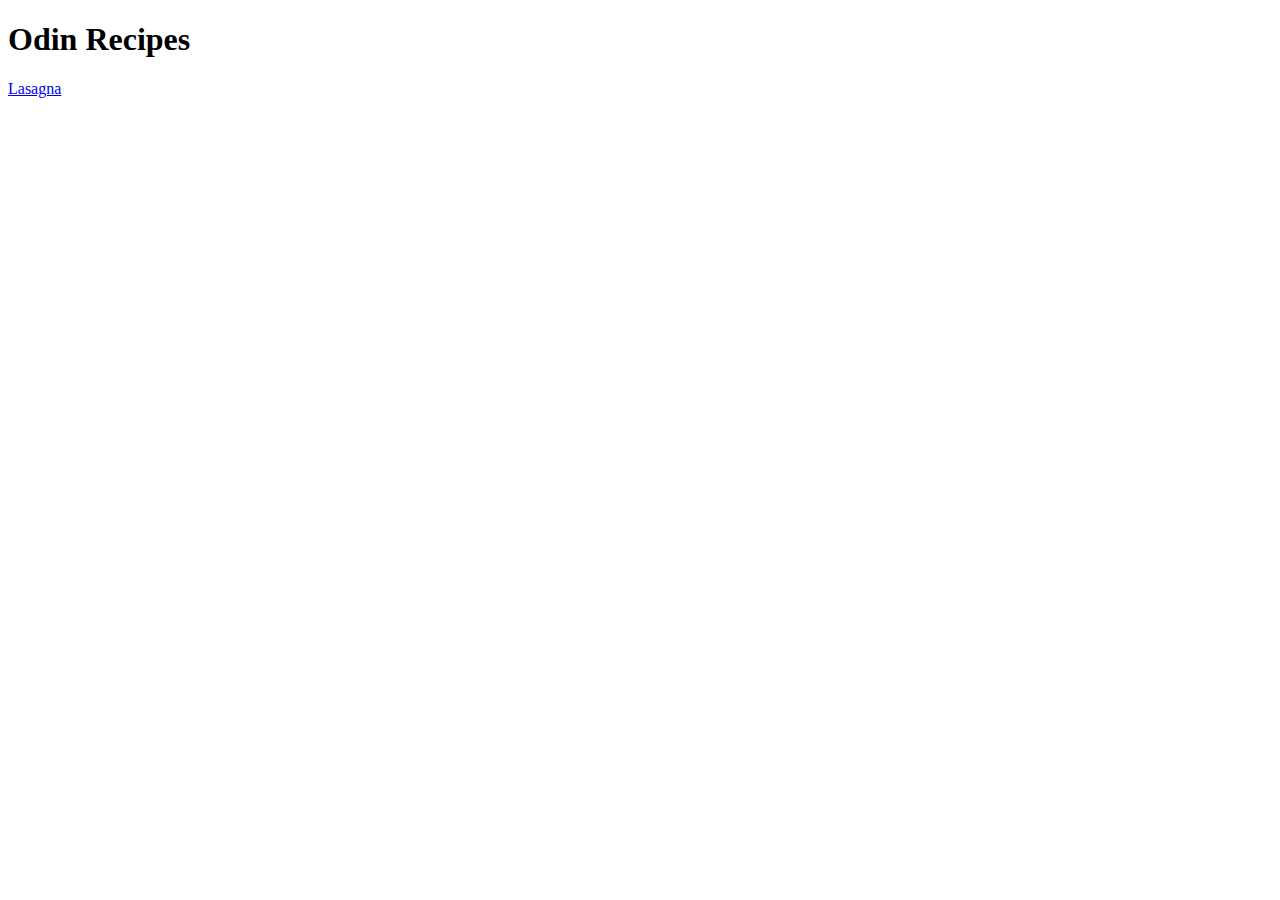
==== index.html @ f96b43bb "Add index.html and lasagna.html" ====
<!DOCTYPE html>
<html lang="en">
<head>
    <meta charset="UTF-8">
    <meta http-equiv="X-UA-Compatible" content="IE=edge">
    <meta name="viewport" content="width=device-width, initial-scale=1.0">
    <title>Odin Recipes</title>
</head>
<body>
    <h1>Odin Recipes</h1>
    <a href="recipes/lasagna.html">Lasagna</a>
</body>
</html>
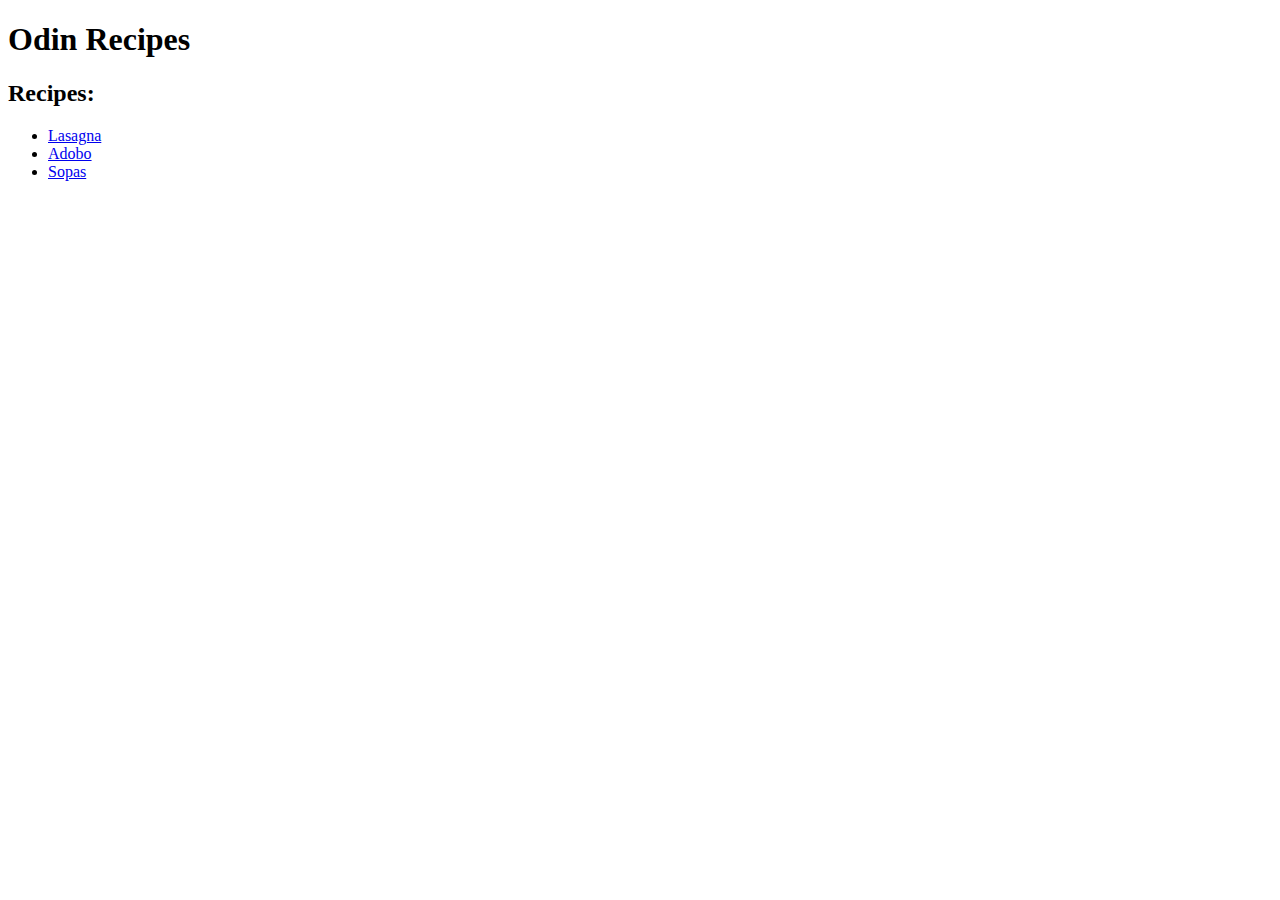
==== commit e71d1b06: "Added adobo and sopas recipes" ====
--- a/index.html
+++ b/index.html
@@ -8,6 +8,12 @@
 </head>
 <body>
     <h1>Odin Recipes</h1>
-    <a href="recipes/lasagna.html">Lasagna</a>
+    <h2>Recipes:</h2>
+    <ul>
+        <li><a href="recipes/lasagna.html">Lasagna</a></li>
+        <li><a href="recipes/adobo.html">Adobo</a></li>
+        <li><a href="recipes/sopas.html">Sopas</a></li>
+    </ul>
+
 </body>
 </html>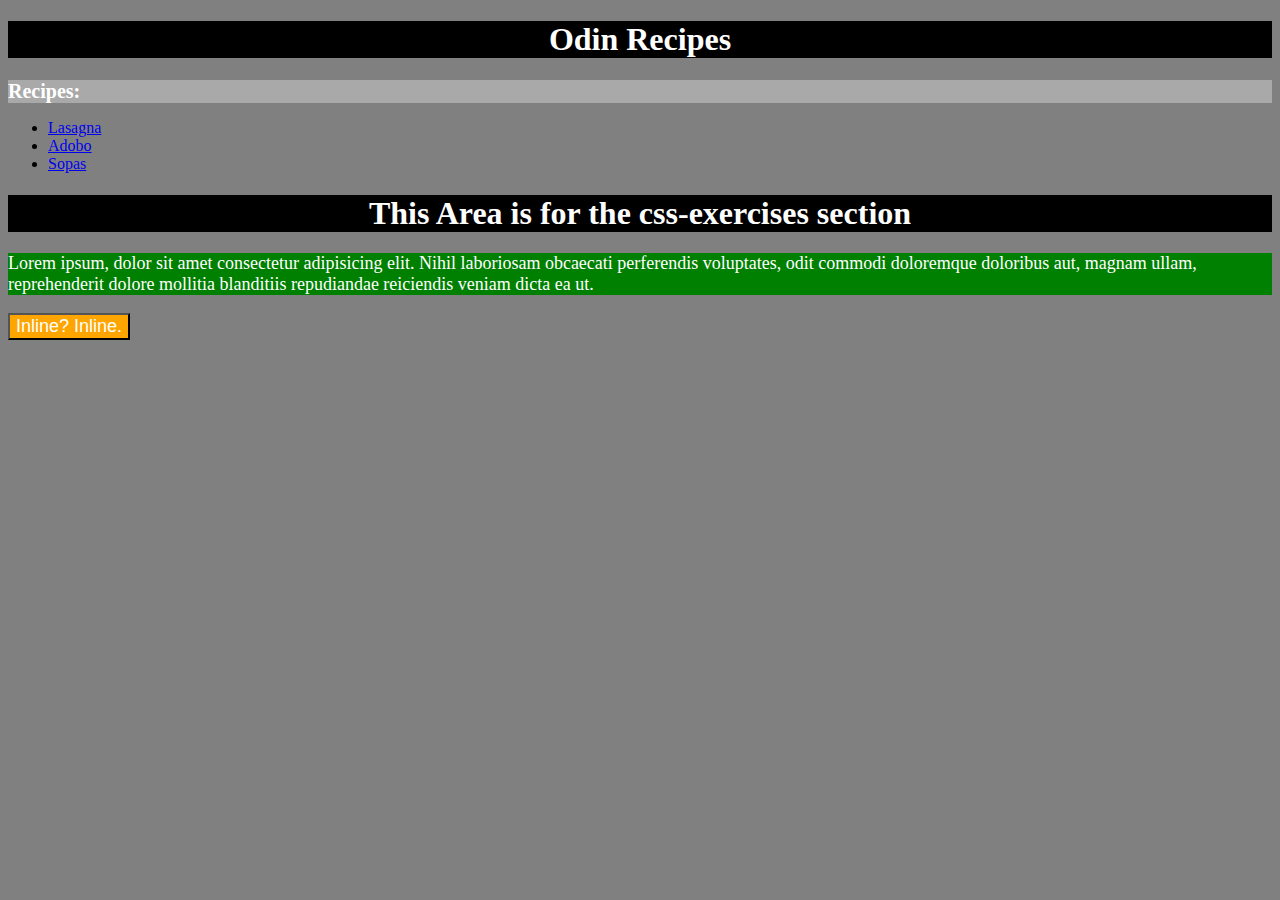
==== commit 0571142f: "Added styles.css" ====
--- a/index.html
+++ b/index.html
@@ -4,7 +4,15 @@
     <meta charset="UTF-8">
     <meta http-equiv="X-UA-Compatible" content="IE=edge">
     <meta name="viewport" content="width=device-width, initial-scale=1.0">
+    <link rel="stylesheet" href="styles.css" />
     <title>Odin Recipes</title>
+<style>
+    p{
+        background-color: green;
+        color: white;
+        font-size: 18px;
+    }
+</style>
 </head>
 <body>
     <h1>Odin Recipes</h1>
@@ -15,5 +23,8 @@
         <li><a href="recipes/sopas.html">Sopas</a></li>
     </ul>
 
+    <h1>This Area is for the css-exercises section</h1>
+    <p>Lorem ipsum, dolor sit amet consectetur adipisicing elit. Nihil laboriosam obcaecati perferendis voluptates, odit commodi doloremque doloribus aut, magnam ullam, reprehenderit dolore mollitia blanditiis repudiandae reiciendis veniam dicta ea ut.</p>
+    <button style="background-color: orange; font-size: 18px; color: white" >Inline? Inline.</button>
 </body>
 </html>--- a/styles.css
+++ b/styles.css
@@ -0,0 +1,23 @@
+h1 {
+    color: white;
+    font-family: Poppins;
+    background-color: black;
+    font-size: 32px;
+    font-weight: bold;
+    text-align: center;
+}
+
+h2{
+    font-family: poppins;
+    font-size: 20px;
+    background-color: darkgray;
+    color: white;
+}
+
+div{
+    margin: 1.5em;
+}
+
+body{
+    background-color: grey;
+}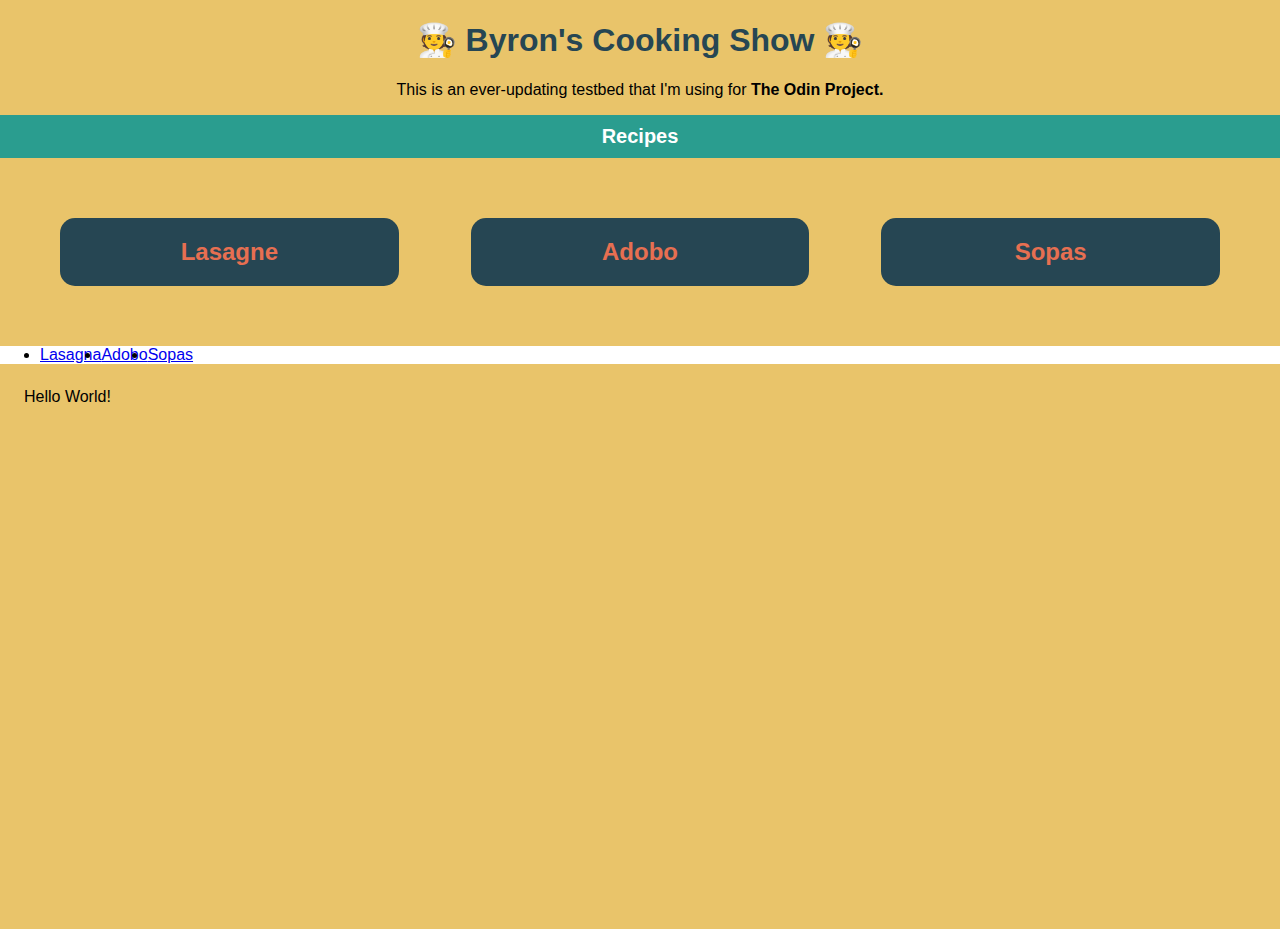
==== commit 1c375b84: "Add flex, formatting" ====
--- a/index.html
+++ b/index.html
@@ -6,25 +6,25 @@
     <meta name="viewport" content="width=device-width, initial-scale=1.0">
     <link rel="stylesheet" href="styles.css" />
     <title>Odin Recipes</title>
-<style>
-    p{
-        background-color: green;
-        color: white;
-        font-size: 18px;
-    }
-</style>
+
 </head>
 <body>
-    <h1>Odin Recipes</h1>
-    <h2>Recipes:</h2>
+    <h1>🧑‍🍳 Byron's Cooking Show 🧑‍🍳</h1>
+    <p style="padding-left:10vw;padding-right:10vw; text-align:center">This is an ever-updating testbed that I'm using for <strong>The Odin Project. </strong></p>
+
+    <h2 style="text-align: center; width: auto; padding: 10px";>Recipes</h2>
+
+    <div class="food-menu">
+        <div class="lasagna">Lasagne</div>
+        <div class="adobo">Adobo</div>
+        <div class="sopas">Sopas</div>
+    </div>
     <ul>
         <li><a href="recipes/lasagna.html">Lasagna</a></li>
         <li><a href="recipes/adobo.html">Adobo</a></li>
         <li><a href="recipes/sopas.html">Sopas</a></li>
     </ul>
+    <div>Hello World!</div>
 
-    <h1>This Area is for the css-exercises section</h1>
-    <p>Lorem ipsum, dolor sit amet consectetur adipisicing elit. Nihil laboriosam obcaecati perferendis voluptates, odit commodi doloremque doloribus aut, magnam ullam, reprehenderit dolore mollitia blanditiis repudiandae reiciendis veniam dicta ea ut.</p>
-    <button style="background-color: orange; font-size: 18px; color: white" >Inline? Inline.</button>
 </body>
 </html>--- a/styles.css
+++ b/styles.css
@@ -1,23 +1,90 @@
+/*
+palettte:
+    E9C46A - yellow
+    264653 - dark blue
+    2A9D8F - blue greenm
+    F4A261 - orange
+    E76F51 - red oranmge
+*/
+
+*{
+font-family: "Poppins", sans-serif;
+box-sizing: border-box;
+margin-left: 0px;
+margin-right: 0px;
+}
+
 h1 {
-    color: white;
-    font-family: Poppins;
-    background-color: black;
+    color: #264653;
     font-size: 32px;
     font-weight: bold;
     text-align: center;
+    width:auto;
+    
+    
 }
 
 h2{
-    font-family: poppins;
+    font-family: sans-serif;
     font-size: 20px;
-    background-color: darkgray;
+    background-color: #2A9D8F;
     color: white;
 }
 
 div{
     margin: 1.5em;
+    display: flex;
 }
 
 body{
-    background-color: grey;
-}+    background-color: #E9C46A;
+    height: 100vh;
+}
+
+ul{
+    display: flex;
+    background-color: white;
+}
+
+.h-bg{
+    display: flex;
+    width: auto;
+    background-color: #F4A261;
+    border-radius: 15px;
+    padding: 10%;
+}
+
+.flex-container{
+    display: flex;
+    background-color: #264653;
+}
+
+.flex-container > div{
+    background: #E76F51;
+    border: 10px;
+    border-color: black;
+    border-radius: 10px;
+    height: auto;
+    padding: 10px;
+
+    flex: 1;
+    /*flex:1 is shorthand. There are three properties, 
+        flex-grow, flex-shrink, flex-basis 
+        flex:1 only changes the flex-grow property*/
+}
+
+.food-menu{
+    display:flex;
+
+}
+.food-menu div{
+    flex:1 1 100px;
+    background-color: #264653;
+    padding:20px;
+    color:#E76F51;
+    border-radius: 15px;
+    text-align: center;
+    font-size: 24px;
+    font-weight: 800;
+    display: inline;
+}
